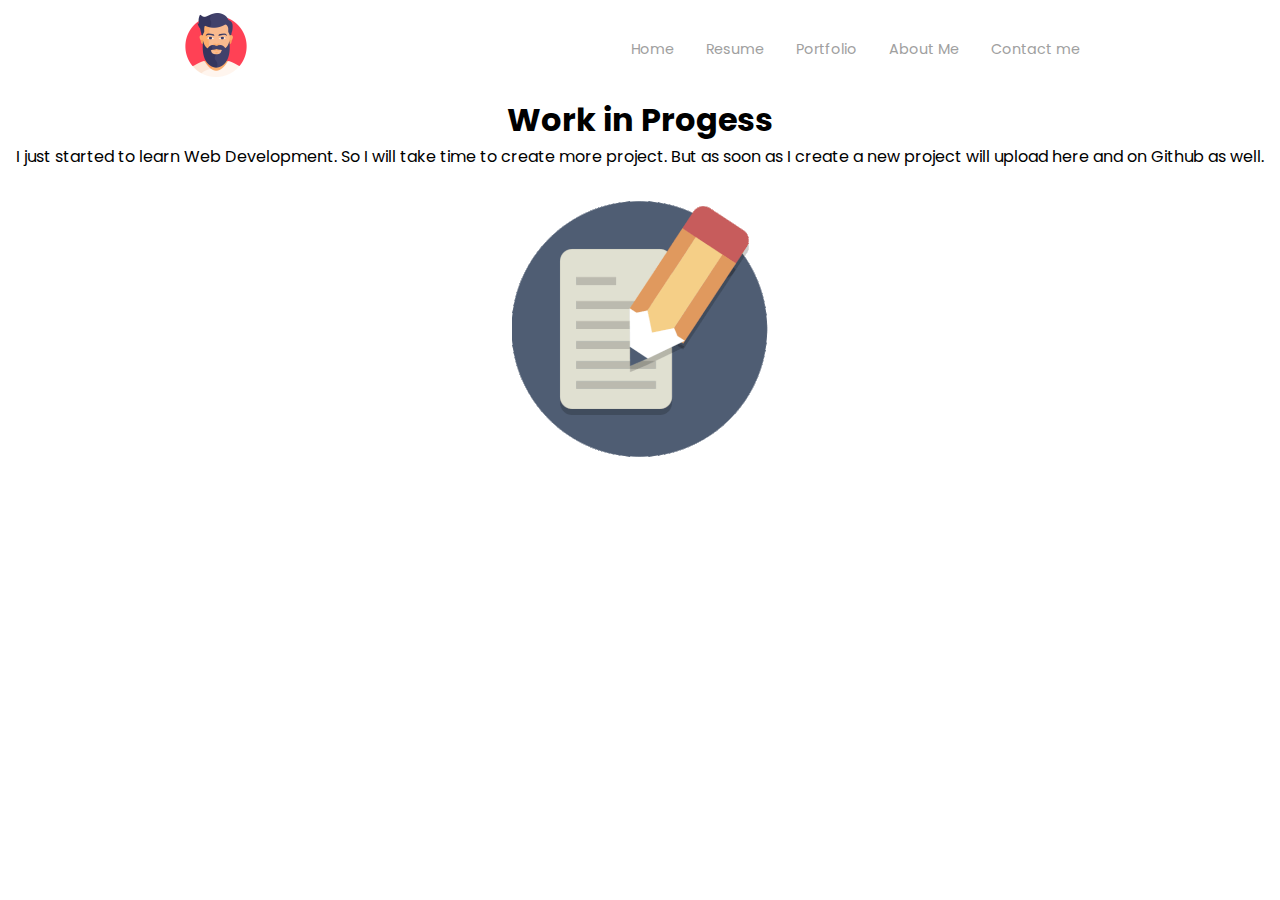
==== Portfolio.html @ a62efdc8 "Image Path intilized" ====
<!DOCTYPE html>
<html lang="en">

<head>
    <meta charset="UTF-8">
    <meta http-equiv="X-UA-Compatible" content="IE=edge">
    <meta name="viewport" content="width=device-width, initial-scale=1.0">
    <link rel="stylesheet" href="Portfolio.css">
    <link rel="shortcut icon" href="./Images/code.png" type="image/x-icon">
    <link rel="stylesheet" href="common.css">
    <link rel="preconnect" href="https://fonts.googleapis.com" />
    <link rel="preconnect" href="https://fonts.gstatic.com" crossorigin />
    <link href="https://fonts.googleapis.com/css2?family=Poppins:wght@500;600&display=swap" rel="stylesheet" />
    <title>Portfolio</title>
</head>

<body>
    <header class="maindiv">
        <a href="#"><img src="./Images/man.png" alt="A man avatar"></a>
        <ul>
            <li><a href="/Index.html">Home</a></li>
            <li>
                <a href="https://vikuldubey.github.io/Resume/" target="_blank">Resume</a>
            </li>
            <li><a href="Portfolio.html">Portfolio</a></li>
            <li><a href="About.html">About Me</a></li>
            <li><a href="contact.html">Contact me</a></li>
        </ul>
    </header>
    <div class="details">
        <h1>Work in Progess</h1>
        <p>I just started to learn Web Development. So I will take time to create more project. But as soon as I create
            a new project will upload here and on Github as well.</p>
    </div>
    <div class="gif">
        <img src="./Images/to-write-6621_256.gif" alt="A pen is writing automatically">
    </div>
</body>

</html>
---- Portfolio.css ----
body{
  overflow: hidden;
}
ul li a{
  color: #a0a0a0;
}
ul li a:hover {
  color: black;
}
.maindiv img{
  width: 4rem;
}
.maindiv img {
  width: 4rem;
}

.details {
  display: flex;
  flex-direction: column;
  justify-content: center;
  align-items: center;
}
.details h1 {
  text-align: center;
}
.details p {
  text-align: justify;
}
.gif {
  margin: 2rem;
  display: flex;
  justify-content: center;
  align-items: center;
}
---- common.css ----
* {
  margin: 0;
  padding: 0;
  box-sizing: border-box;
  font-family: "Poppins", sans-serif;
}
.maindiv {
  display: flex;
  justify-content: space-around;
  align-items: center;
  height: 4rem;
  margin: 1rem 0;
  width: 100%;
  font-family: "Poppins", sans-serif;
}
.maindiv ul {
  display: flex;
}
.maindiv ul li {
  list-style: none;
  margin: 0.2rem 1rem;
}
.maindiv a {
  text-decoration: none;
  font-size: 0.9rem;
}

ul li a {
  position: relative;
}
ul li a::after {
  content: "";
  position: absolute;
  top: 20px;
  left: 0;
  background-color: #ff3c78;
  width: 0;
  height: 3px;
  transition: 0.3s;
}
ul li a:hover::after {
  width: 100%;
}
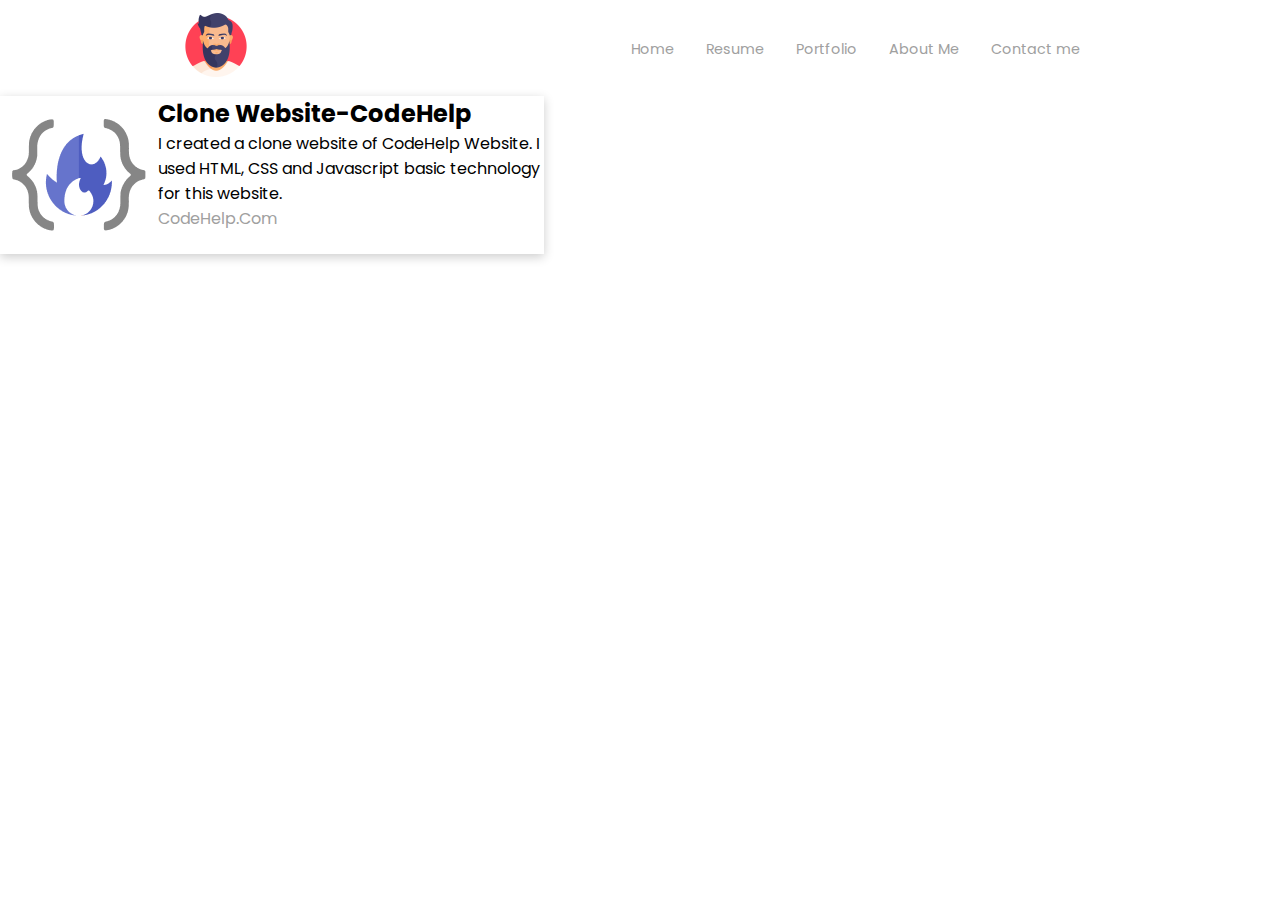
==== commit 68292106: "Project: A Project is added in the Portfolio." ====
--- a/Portfolio.html
+++ b/Portfolio.html
@@ -2,12 +2,12 @@
 <html lang="en">
 
 <head>
-    <meta charset="UTF-8">
-    <meta http-equiv="X-UA-Compatible" content="IE=edge">
-    <meta name="viewport" content="width=device-width, initial-scale=1.0">
-    <link rel="stylesheet" href="Portfolio.css">
-    <link rel="shortcut icon" href="./Images/code.png" type="image/x-icon">
-    <link rel="stylesheet" href="common.css">
+    <meta charset="UTF-8" />
+    <meta http-equiv="X-UA-Compatible" content="IE=edge" />
+    <meta name="viewport" content="width=device-width, initial-scale=1.0" />
+    <link rel="stylesheet" href="Portfolio.css" />
+    <link rel="shortcut icon" href="./Images/code.png" type="image/x-icon" />
+    <link rel="stylesheet" href="common.css" />
     <link rel="preconnect" href="https://fonts.googleapis.com" />
     <link rel="preconnect" href="https://fonts.gstatic.com" crossorigin />
     <link href="https://fonts.googleapis.com/css2?family=Poppins:wght@500;600&display=swap" rel="stylesheet" />
@@ -16,25 +16,30 @@
 
 <body>
     <header class="maindiv">
-        <a href="#"><img src="./Images/man.png" alt="A man avatar"></a>
+        <a href="#"><img src="./Images/man.png" alt="A man avatar" /></a>
         <ul>
-            <li><a href="/Index.html">Home</a></li>
+            <li><a href="./index.html">Home</a></li>
             <li>
                 <a href="https://vikuldubey.github.io/Resume/" target="_blank">Resume</a>
             </li>
-            <li><a href="Portfolio.html">Portfolio</a></li>
-            <li><a href="About.html">About Me</a></li>
-            <li><a href="contact.html">Contact me</a></li>
+            <li><a href="./Portfolio.html">Portfolio</a></li>
+            <li><a href="./About.html">About Me</a></li>
+            <li><a href="./contact.html">Contact me</a></li>
         </ul>
     </header>
-    <div class="details">
-        <h1>Work in Progess</h1>
-        <p>I just started to learn Web Development. So I will take time to create more project. But as soon as I create
-            a new project will upload here and on Github as well.</p>
+    <div class="projects">
+        <div class="webicon">
+            <img src="./Images/codehelpImage.png" alt="codehelp website icon" />
+            <div class="description">
+                <h2>Clone Website-CodeHelp</h2>
+                <p>I created a clone website of CodeHelp Website. I used HTML, CSS and Javascript basic technology for this website.</p>
+                <a target="_blank" href="https://vikuldubey.github.io/Codehelp_Clone/">CodeHelp.Com</a>
+            </div>
+        </div>
     </div>
-    <div class="gif">
+    <!-- <div class="gif">
         <img src="./Images/to-write-6621_256.gif" alt="A pen is writing automatically">
-    </div>
+    </div> -->
 </body>
 
 </html>--- a/Portfolio.css
+++ b/Portfolio.css
@@ -1,14 +1,13 @@
-
-body{
+body {
   overflow: hidden;
 }
-ul li a{
+ul li a {
   color: #a0a0a0;
 }
 ul li a:hover {
   color: black;
 }
-.maindiv img{
+.maindiv img {
   width: 4rem;
 }
 .maindiv img {
@@ -32,4 +31,71 @@
   display: flex;
   justify-content: center;
   align-items: center;
+  width: auto;
 }
+.projects {
+  /* margin: 3rem 0 0 1rem; */
+}
+.webicon {
+  display: flex;
+  width: 34rem;
+  box-shadow: 0 3px 10px rgb(0 0 0 / 0.2);
+}
+.description a {
+  color: #a0a0a0;
+  text-decoration: none;
+}
+.description a:hover {
+  color: black;
+}
+/* Media Query */
+
+@media only screen and (max-width: 637px) {
+  .maindiv {
+    display: flex;
+    flex-direction: column;
+    height: 13rem !important;
+  }
+  body {
+    overflow: scroll;
+  }
+  .maindiv ul {
+    display: flex;
+    flex-direction: column;
+    justify-content: center;
+    align-items: center;
+  }
+  .details p {
+    text-align: justify;
+    margin: 1rem 2rem;
+  }
+  .webicon{
+    flex-direction: column;
+    width: 100%;
+  }
+  .webicon img{
+    width: 12rem;
+    margin: auto;
+  }
+  .webicon h2{
+    text-align: center;
+  }
+  .webicon p{
+    text-align: justify;
+    padding: 0 0.8rem;
+  }
+  .description a{
+    justify-content: center;
+    display: flex;
+  }
+}
+
+@media only screen and (max-width: 375px) {
+  .maindiv{
+    align-items: center;
+    justify-content: center;
+  }
+  .webicon{
+    width: 100%;
+  }
+}
